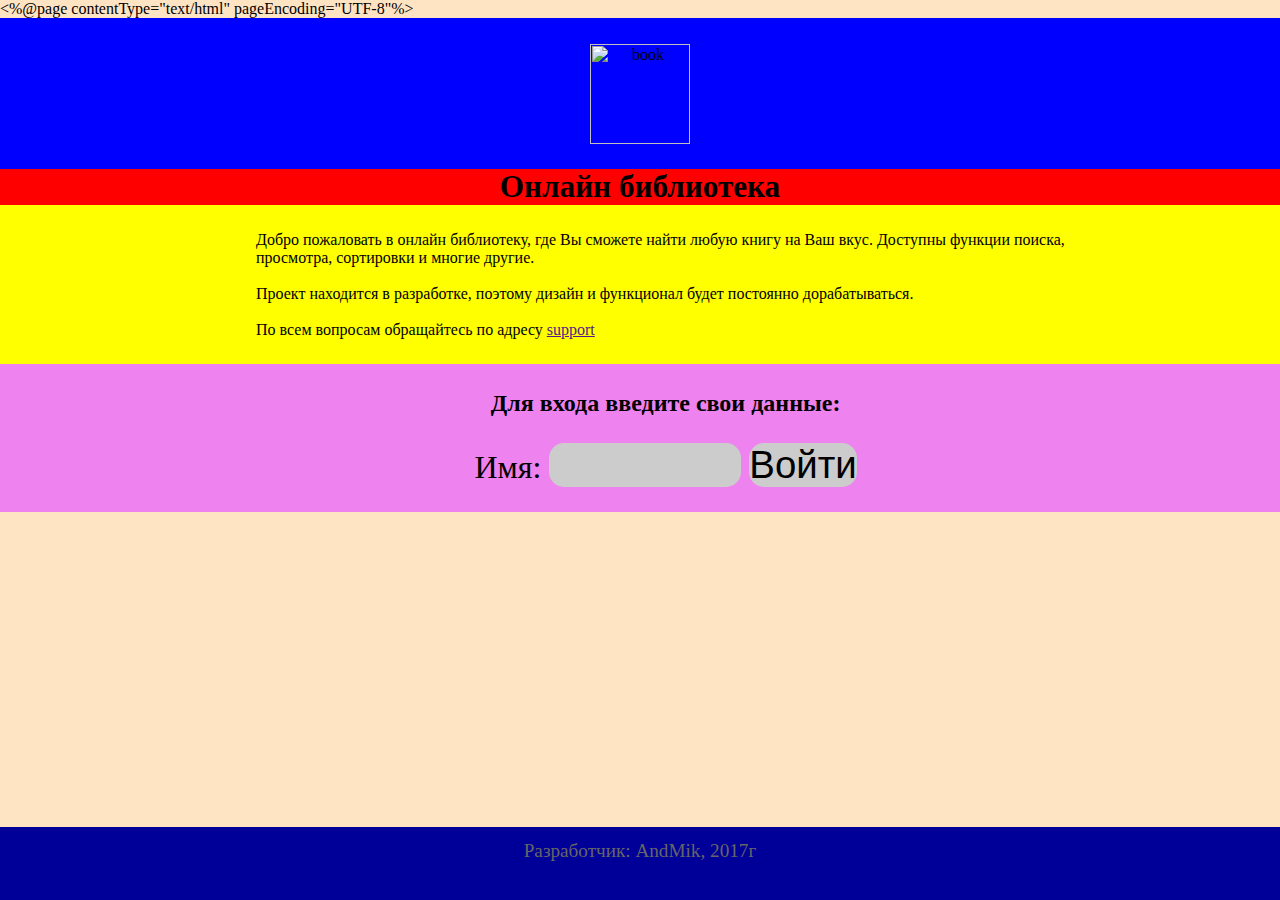
==== index.html @ 84c52d7c "Update index.html" ====
<%@page contentType="text/html" pageEncoding="UTF-8"%>
<!DOCTYPE html>
<html>
    <head>
       <meta http-equiv="Content-Type" content="text/html; charset=UTF-8">
        <meta name="keywords" content="our news"/>
        <meta name="description" content="this site is a trial site"/>
        <link href="css/style_index.css" rel= "stylesheet" type="text/css"/>  
        <link href="favicon/lib.png" rel="shortcut icon" type="image/png"/>
        
        <title>Онлайн библиотека</title>
         
    </head>
    <body>
        <div id="header">
            <center>
            <img src="images/lib.png" width="100" height="100" alt="book" title="online library">
            </center>
        </div>
        <div id="nav">
            <center>
                <h2>Онлайн библиотека</h2>
            </center>
        </div>
        <div id="aside">        
                 
        </div>
        <div id="section">
            
                Добро пожаловать в онлайн библиотеку, где Вы сможете найти любую книгу на Ваш вкус. Доступны функции поиска, <br>
                просмотра, сортировки и многие другие.<br><br>
                Проект находится в разработке, поэтому дизайн и функционал будет постоянно дорабатываться.<br><br>
                По всем вопросам обращайтесь по адресу 
                
                <a href="">support</a>                
            
        </div>
        <div id="article">
            <center>
                <h2>Для входа введите свои данные:</h2>
                <form action="pages/main.jsp" method="post" id="user-form" >
                Имя: <input type="text" name="firstname" id="firstname-field">
                <input type="submit" value="Войти" id="enter-button">                
            </form>
            </center>
        </div>
        <div id="footer">
            <center>
                <div>
                    Разработчик: AndMik, 2017г
                </div>
            </center>
        </div>
    </body>
</html>
---- css/style_index.css ----
*{
   padding: 0;
   margin: 0;
   border: 0;
   margin: 0px;
  
}
html {
  position: relative;
  min-height: 100%;
 
}
body {
  /* Margin bottom by footer height */
  margin-bottom: 60px;
 /* margin-top: 150x;*/
 background-color: bisque;
}

#header{
  /*  height: 70px;*/
    background-color: blue; 
    padding: 2% 0 2%;
}

#nav{
 /*  height: 80px;-*/
   background-color: red;   
   font-size: 1.3em;
}

#aside{
    width: 0%;
    float: right;
 /*   background-color: green;*/
    min-height: 400px;  
}

#section{
    width:100%;
    background-color: yellow;
 /*   min-height: 190px;*/
    
    text-align: left;
    padding-left: 20%;
    padding-top: 2%;
    padding-bottom: 2%;
}

form{
    font-size: 2em;
}
form input{
    font-size: 1.2em;
    border-radius: 15px;   
}

form #firstname-field{
    background-color: #cccccc;
    width: 15%;
}
form #enter-button{    
    background: #cccccc;
    
}

#article{
    background-color: violet;
    width: 100%;
    padding: 2%;
    text-align: left;
}
#article center h2{
    margin-bottom: 2%;
}

#footer {
  position: absolute;
  bottom: 0;
  width: 100%;
  color: #666;
  font-size: 1.2em;
  /* Set the fixed height of the footer here */
  height: 60px;
  background-color: #000099;
 padding-top: 1%;
}
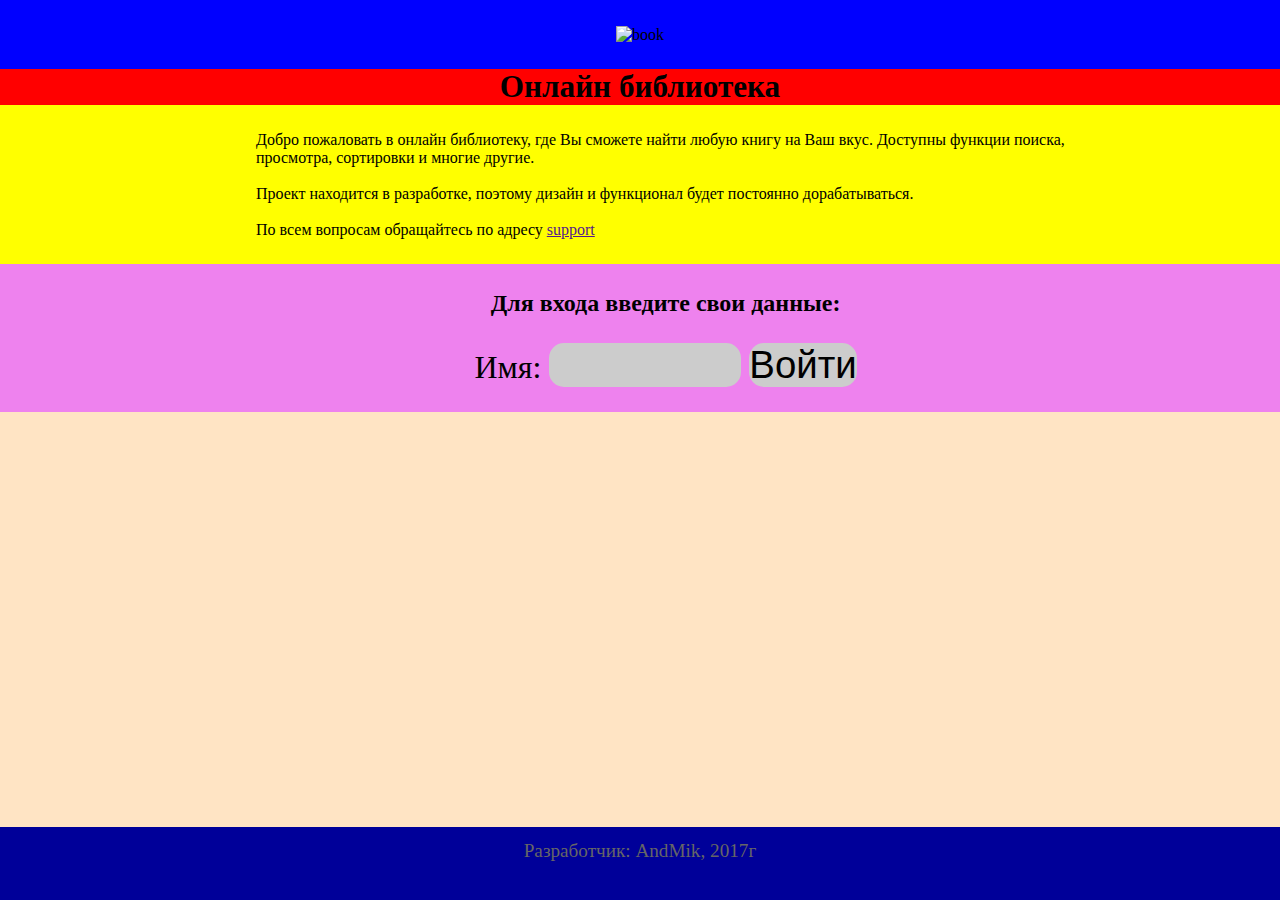
==== commit 976cbcee: "Update index.html" ====
--- a/index.html
+++ b/index.html
@@ -1,4 +1,3 @@
-<%@page contentType="text/html" pageEncoding="UTF-8"%>
 <!DOCTYPE html>
 <html>
     <head>
@@ -6,7 +5,7 @@
         <meta name="keywords" content="our news"/>
         <meta name="description" content="this site is a trial site"/>
         <link href="css/style_index.css" rel= "stylesheet" type="text/css"/>  
-        <link href="favicon/lib.png" rel="shortcut icon" type="image/png"/>
+        <link href="images/lib.png" rel="shortcut icon" type="image/png"/>
         
         <title>Онлайн библиотека</title>
          
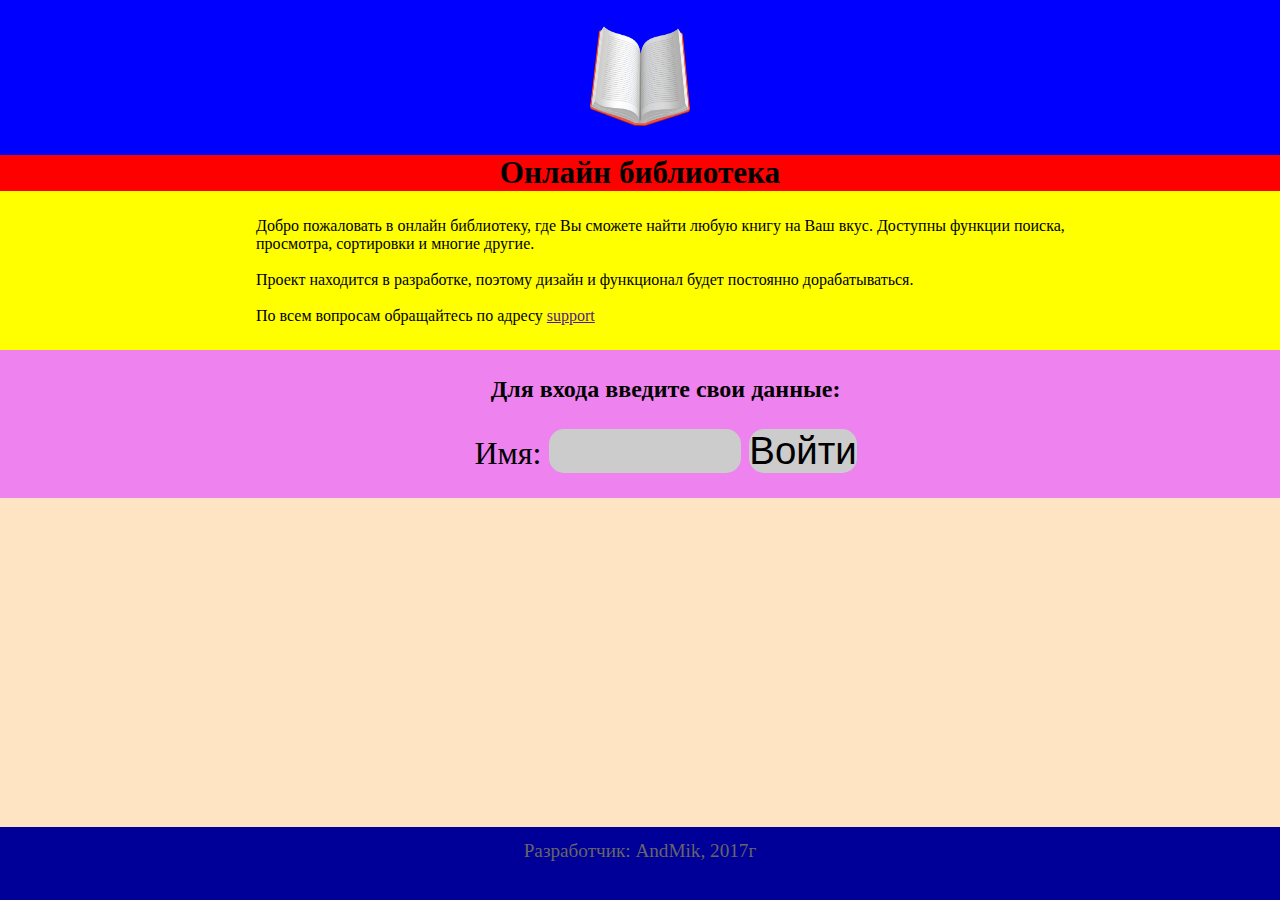
==== commit abebaaf1: "Update index.html" ====
--- a/index.html
+++ b/index.html
@@ -37,7 +37,7 @@
         <div id="article">
             <center>
                 <h2>Для входа введите свои данные:</h2>
-                <form action="pages/main.jsp" method="post" id="user-form" >
+                <form action="pages/main.html" method="post" id="user-form" >
                 Имя: <input type="text" name="firstname" id="firstname-field">
                 <input type="submit" value="Войти" id="enter-button">                
             </form>
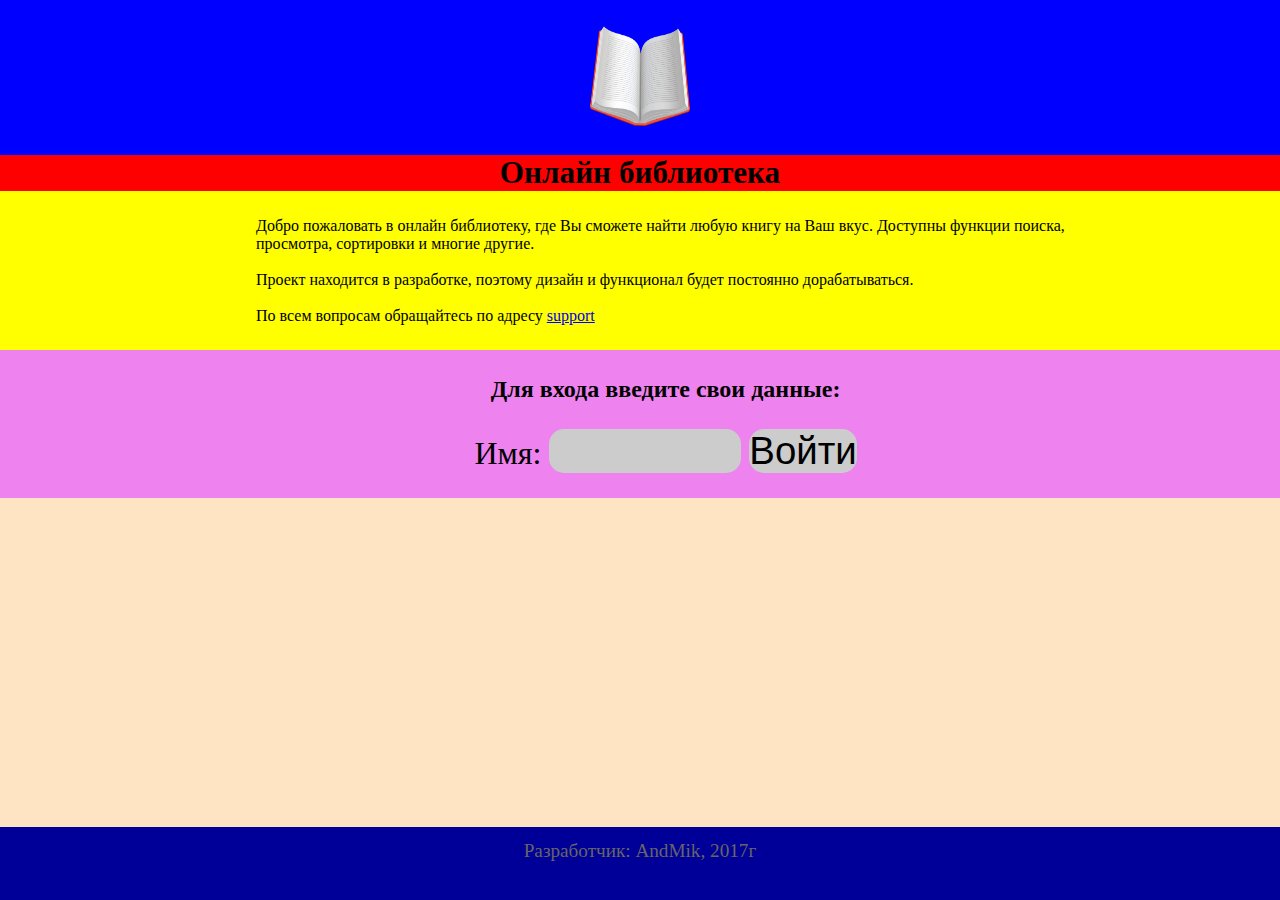
==== commit 30848ade: "Update index.html" ====
--- a/index.html
+++ b/index.html
@@ -31,7 +31,7 @@
                 Проект находится в разработке, поэтому дизайн и функционал будет постоянно дорабатываться.<br><br>
                 По всем вопросам обращайтесь по адресу 
                 
-                <a href="">support</a>                
+                <a href="pages/main.html">support</a>                
             
         </div>
         <div id="article">
